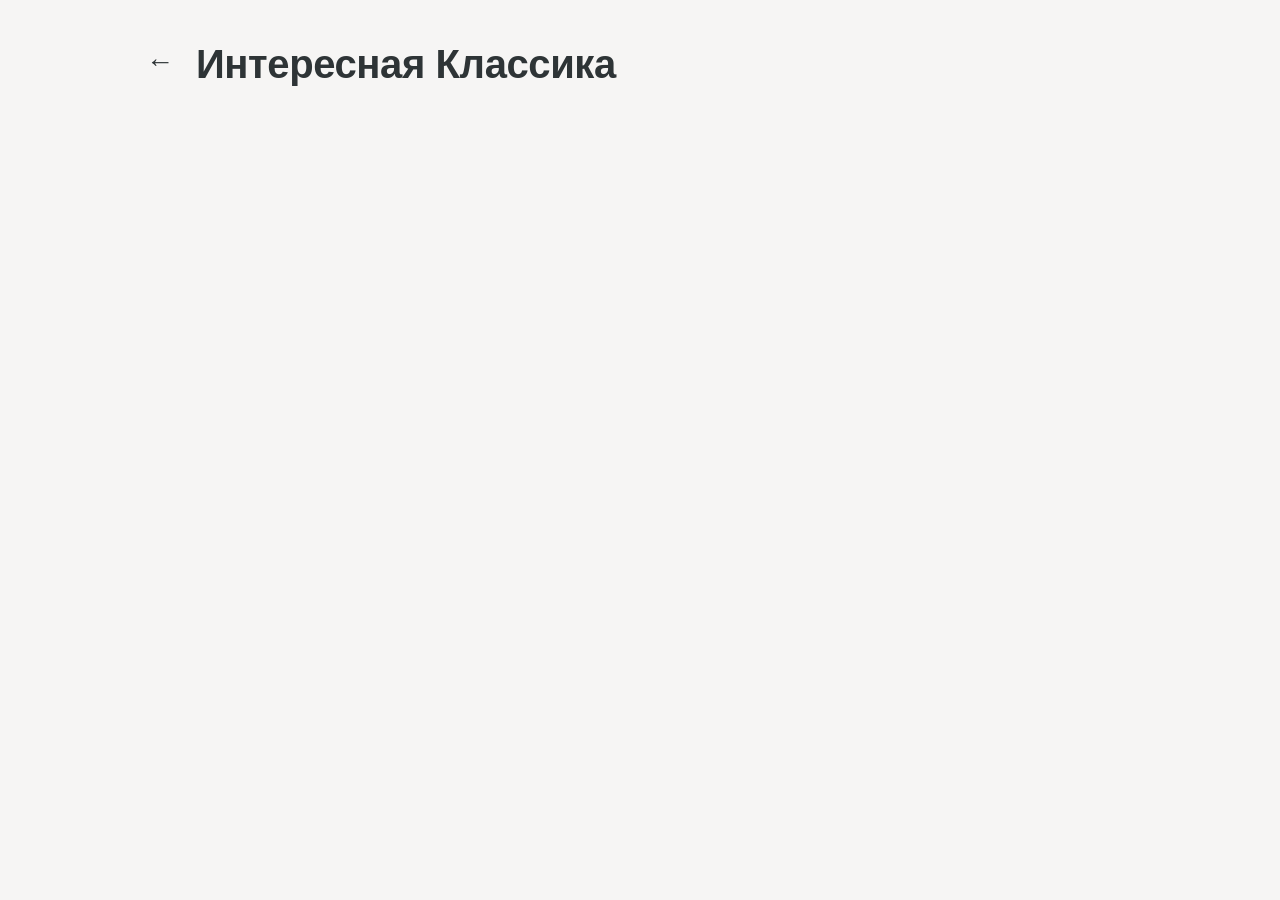
==== comic.html @ e3457ea4 "релиз" ====
<!DOCTYPE html>
<html lang="ru">
<head>
    <meta charset="UTF-8">
    <meta name="viewport" content="width=device-width, initial-scale=1.0">
    <title>Комикс</title>
    <link rel="stylesheet" href="styles.css">
</head>
<body>
    <header>
        <a href="index.html" class="back-link" aria-label="На главную"><span>←</span></a>
        <h1 class="project-title">Интересная Классика</h1>
    </header>
    <main id="comic-detail">
        
    </main>
    <script src="script.js"></script>
</body>
</html>
---- styles.css ----
:root {
    --bg-color: #f6f5f4;
    --card-bg: #ffffff;
    --text-primary: #2e3436;
    --text-secondary: #5e5c64;
    --accent-bg: #3584e4;
    --accent-hover: #4990e7;
    --border-radius-card: 18px;
    --border-radius-btn: 40px;
    --shadow: 0 4px 12px rgba(0, 0, 0, 0.05);
    --shadow-hover: 0 12px 24px rgba(0, 0, 0, 0.08);
    --font-sans: 'Inter', 'Roboto', 'Cantarell', 'Helvetica', 'Arial', sans-serif;
}

* {
    margin: 0;
    padding: 0;
    box-sizing: border-box;
}

body {
    background-color: var(--bg-color);
    color: var(--text-primary);
    font-family: var(--font-sans);
    line-height: 1.6;
    padding: 32px 24px;
    min-height: 100vh;
}

header {
    display: flex;
    align-items: center;
    gap: 16px;
    margin-bottom: 48px;
    max-width: 1000px;
    margin-left: auto;
    margin-right: auto;
    width: 100%;
}

.project-title {
    font-size: 40px;
    font-weight: 700;
    color: var(--text-primary);
    letter-spacing: -0.01em;
    margin: 0;
}

.back-link {
    display: inline-flex;
    align-items: center;
    justify-content: center;
    width: 40px;
    height: 40px;
    background: transparent;
    color: var(--text-primary);
    font-size: 28px;
    font-weight: 300;
    text-decoration: none;
    border-radius: 50%;
    transition: background-color 0.2s;
    line-height: 1;
}

.back-link:hover {
    background-color: rgba(0, 0, 0, 0.05);
}

.back-link span {
    display: none; 
}

.back-link::before {
    content: "←"; 
    display: block;
    margin-top: -4px; 
}

.comics-list {
    display: flex;
    flex-direction: column;
    gap: 24px;
    max-width: 1000px;
    margin: 0 auto;
    width: 100%;
}

.comic-item {
    display: flex;
    align-items: flex-start; 
    background: var(--card-bg);
    border-radius: var(--border-radius-card);
    padding: 20px;
    box-shadow: var(--shadow);
    transition: box-shadow 0.25s, transform 0.2s;
    border: 1px solid rgba(0, 0, 0, 0.02);
    width: 100%;
}

.comic-item:hover {
    box-shadow: var(--shadow-hover);
    transform: translateY(-2px);
}

.comic-cover {
    width: 150px;
    height: 200px;
    object-fit: cover;
    border-radius: 12px;
    flex-shrink: 0;
    box-shadow: 0 4px 10px rgba(0, 0, 0, 0.1);
    margin-right: 28px;
}

.comic-info {
    display: flex;
    align-items: center;
    flex: 1;
    height: 100%;
}

.comic-title {
    font-size: 26px;
    font-weight: 600;
    color: var(--text-primary);
    text-decoration: none;
    transition: color 0.1s;
    border-bottom: 2px solid transparent;
    padding-bottom: 4px;
    line-height: 1.3;
}

.comic-title:hover {
    color: var(--accent-bg);
    border-bottom-color: var(--accent-bg);
}

.comic-detail-card {
    background: var(--card-bg);
    border-radius: 24px;
    padding: 40px;
    box-shadow: var(--shadow);
    max-width: 1000px;
    margin: 0 auto;
    border: 1px solid rgba(0, 0, 0, 0.02);
}

.comic-detail-header {
    display: flex;
    gap: 40px;
}

.detail-cover {
    width: 270px;
    height: 380px;
    object-fit: cover;
    border-radius: 16px;
    box-shadow: 0 12px 28px rgba(0, 0, 0, 0.15);
    flex-shrink: 0;
}

.detail-title {
    font-size: 40px;
    font-weight: 700;
    color: var(--text-primary);
    margin-bottom: 24px;
    line-height: 1.2;
}

.detail-description {
    font-size: 18px;
    color: var(--text-secondary);
    margin-bottom: 36px;
    max-width: 600px;
}

.download-btn {
    display: inline-flex;
    align-items: center;
    gap: 10px;
    background: var(--accent-bg);
    color: white;
    padding: 14px 36px;
    font-size: 18px;
    font-weight: 600;
    text-decoration: none;
    border-radius: var(--border-radius-btn);
    transition: background 0.15s, transform 0.1s, box-shadow 0.2s;
    border: none;
    box-shadow: 0 4px 10px rgba(53, 132, 228, 0.3);
}

.download-btn:hover {
    background: var(--accent-hover);
    box-shadow: 0 8px 18px rgba(53, 132, 228, 0.4);
}

.download-btn:active {
    transform: scale(0.97);
}

.download-btn::before {
    font-size: 20px;
}

.comic-text {
    display: flex;
    flex-direction: column;
    align-items: flex-start;
    gap: 6px;
}

.comic-author {
    font-size: 16px;
    color: var(--text-secondary);
    font-weight: 400;
    letter-spacing: 0.02em;
    display: flex;
    align-items: center;
    gap: 4px;
}

.detail-author {
    font-size: 20px;
    color: var(--text-secondary);
    margin-bottom: 20px;
    font-weight: 400;
    display: flex;
    align-items: center;
    gap: 6px;
}

.detail-author::before {
    font-size: 22px;
    opacity: 0.8;
}

.comic-gallery {
    margin-top: 40px;
    border-top: 1px solid rgba(0, 0, 0, 0.1);
    padding-top: 30px;
}

.comic-gallery h3 {
    font-size: 22px;
    font-weight: 600;
    margin-bottom: 20px;
    color: var(--text-primary);
}

.gallery-images {
    display: flex;
    flex-wrap: wrap;
    gap: 20px;
    justify-content: flex-start;
}

.gallery-image {
    width: 300px;
    height: auto;
    border-radius: 12px;
    box-shadow: var(--shadow);
    object-fit: cover;
    transition: transform 0.2s, box-shadow 0.2s;
}

.gallery-image:hover {
    transform: scale(1.02);
    box-shadow: var(--shadow-hover);
}

@media (prefers-color-scheme: dark) {
    :root {
        --bg-color: #242424;
        --card-bg: #3a3a3a;
        --text-primary: #ffffff;
        --text-secondary: #c0c0c0;
        --accent-bg: #3584e4;
        --accent-hover: #4a94e8;
        --shadow: 0 4px 12px rgba(0, 0, 0, 0.3);
        --shadow-hover: 0 12px 24px rgba(0, 0, 0, 0.4);
    }

    .comic-item,
    .comic-detail-card {
        border: 1px solid rgba(255, 255, 255, 0.05);
    }

    .back-link:hover {
        background-color: rgba(255, 255, 255, 0.1);
    }

    .comic-title:hover {
        border-bottom-color: var(--accent-bg);
    }

    .download-btn {
        box-shadow: 0 4px 12px rgba(53, 132, 228, 0.3);
    }
    
    .comic-gallery {
        border-top-color: rgba(255, 255, 255, 0.15);
    }
}
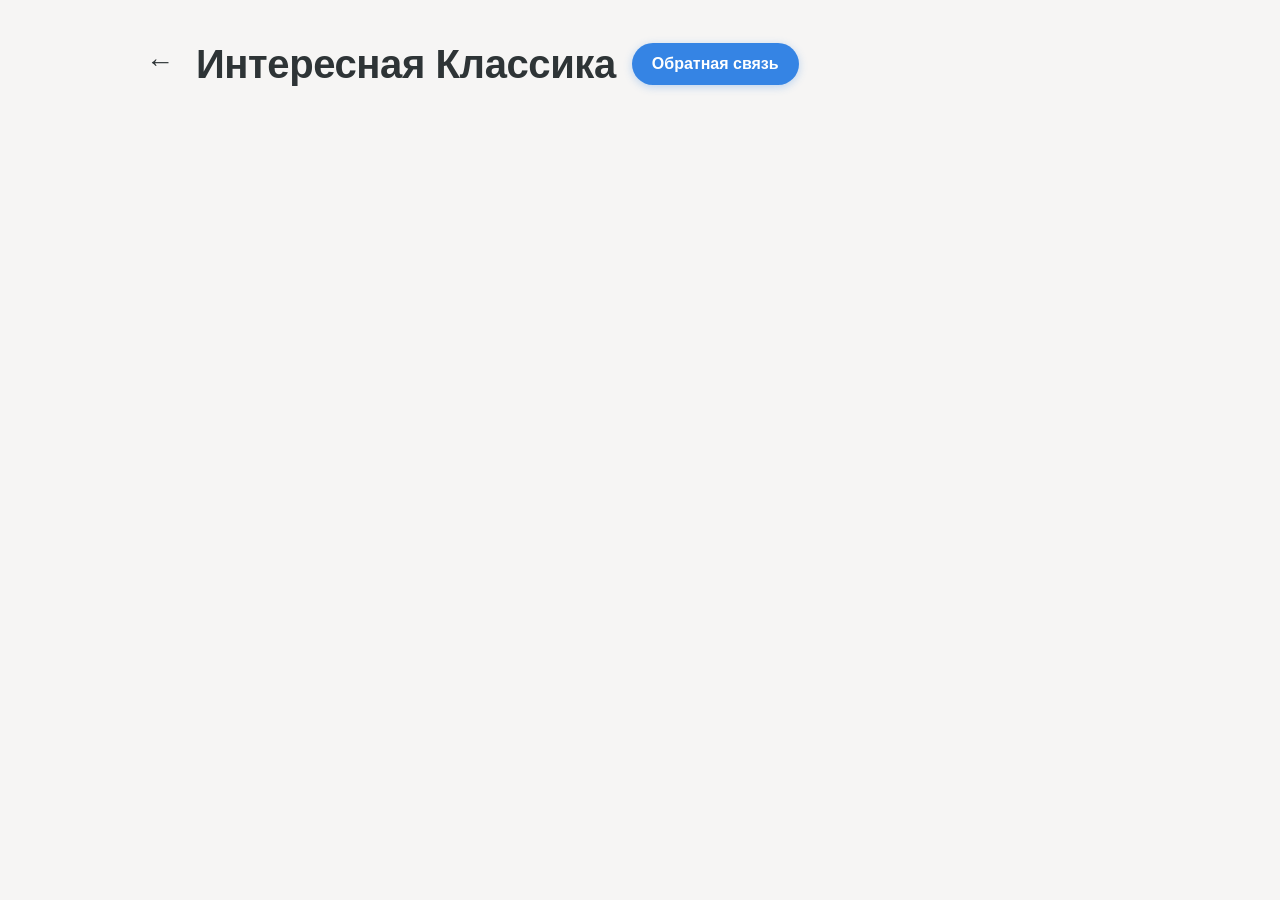
==== commit 55826494: "обратная связь" ====
--- a/comic.html
+++ b/comic.html
@@ -10,10 +10,16 @@
     <header>
         <a href="index.html" class="back-link" aria-label="На главную"><span>←</span></a>
         <h1 class="project-title">Интересная Классика</h1>
+        <a href="https://forms.yandex.ru/u/6a0d2329d046883d7c038b00" class="feedback-btn" target="_blank">Обратная связь</a>
+
     </header>
     <main id="comic-detail">
         
     </main>
+    <div id="lightbox" class="lightbox">
+        <span class="lightbox-close">&times;</span>
+        <img class="lightbox-image" id="lightbox-img" src="" alt="Полноэкранный вид">
+    </div>
     <script src="script.js"></script>
 </body>
 </html>
--- a/styles.css
+++ b/styles.css
@@ -159,16 +159,25 @@
     flex-shrink: 0;
 }
 
+.title-download {
+    display: flex;
+    align-items: center;
+    justify-content: space-between;
+    gap: 20px;
+    flex-wrap: wrap;
+    margin-bottom: 24px;
+}
+
 .detail-title {
     font-size: 40px;
     font-weight: 700;
     color: var(--text-primary);
-    margin-bottom: 24px;
+    margin-bottom: 0;
     line-height: 1.2;
 }
 
 .detail-description {
-    font-size: 18px;
+    font-size: 20px;
     color: var(--text-secondary);
     margin-bottom: 36px;
     max-width: 600px;
@@ -199,10 +208,6 @@
     transform: scale(0.97);
 }
 
-.download-btn::before {
-    font-size: 20px;
-}
-
 .comic-text {
     display: flex;
     flex-direction: column;
@@ -220,7 +225,7 @@
     gap: 4px;
 }
 
-.detail-author {
+.details {
     font-size: 20px;
     color: var(--text-secondary);
     margin-bottom: 20px;
@@ -230,11 +235,6 @@
     gap: 6px;
 }
 
-.detail-author::before {
-    font-size: 22px;
-    opacity: 0.8;
-}
-
 .comic-gallery {
     margin-top: 40px;
     border-top: 1px solid rgba(0, 0, 0, 0.1);
@@ -256,7 +256,7 @@
 }
 
 .gallery-image {
-    width: 300px;
+    width: 290px;
     height: auto;
     border-radius: 12px;
     box-shadow: var(--shadow);
@@ -301,4 +301,144 @@
     .comic-gallery {
         border-top-color: rgba(255, 255, 255, 0.15);
     }
+}
+
+@media (max-width: 800px) {
+    body {
+        padding: 24px 16px;
+    }
+
+    .comic-item {
+        flex-direction: column;
+        align-items: flex-start;
+        padding: 24px;
+    }
+
+    .comic-cover {
+        width: 100%;
+        height: auto;
+        aspect-ratio: 11 / 8;
+        margin-right: 0;
+        margin-bottom: 20px;
+    }
+
+    .comic-info {
+        width: 100%;
+    }
+
+    .comic-title {
+        font-size: 28px;
+    }
+
+    .comic-detail-header {
+        flex-direction: column;
+        align-items: center;
+        text-align: center;
+    }
+
+    .detail-cover {
+        width: 100%;
+        max-width: 300px;
+        height: auto;
+        aspect-ratio: 11 / 8 ;
+    }
+
+    .detail-title {
+        font-size: 32px;
+        text-align: left;
+    }
+
+    .detail-description {
+        font-size: 20px;
+    }
+
+    .download-btn {
+        width: 100%;
+        justify-content: center;
+    }
+
+    .detail-description,
+    .details {
+        text-align: left;
+        width: 100%;
+    }
+
+    .back-link {
+        display: none;
+    }
+
+    .lightbox-close {
+        top: 15px;
+        right: 20px;
+        font-size: 48px;
+    }    
+
+    .feedback-btn {
+        padding: 6px 16px;
+        font-size: 14px;
+        white-space: nowrap;
+    }
+}
+
+.lightbox {
+    display: none;
+    position: fixed;
+    z-index: 1000;
+    left: 0;
+    top: 0;
+    width: 100%;
+    height: 100%;
+    background-color: rgba(0, 0, 0, 0.9);
+    cursor: pointer;
+    align-items: center;
+    justify-content: center;
+}
+
+.lightbox-image {
+    max-width: 90%;
+    max-height: 90%;
+    object-fit: contain;
+    border-radius: 8px;
+    box-shadow: 0 0 30px rgba(0, 0, 0, 0.5);
+}
+
+.lightbox-close {
+    position: absolute;
+    top: 20px;
+    right: 30px;
+    color: #fff;
+    font-size: 40px;
+    font-weight: bold;
+    cursor: pointer;
+    transition: color 0.2s;
+    z-index: 1001;
+}
+
+.lightbox-close:hover {
+    color: #ccc;
+}
+
+.feedback-btn {
+    display: inline-flex;
+    align-items: center;
+    gap: 8px;
+    background: var(--accent-bg);
+    color: white;
+    padding: 8px 20px;
+    font-size: 16px;
+    font-weight: 600;
+    text-decoration: none;
+    border-radius: 40px;
+    transition: background 0.15s, transform 0.1s, box-shadow 0.2s;
+    box-shadow: 0 2px 8px rgba(53, 132, 228, 0.3);
+    white-space: nowrap;
+}
+
+.feedback-btn:hover {
+    background: var(--accent-hover);
+    box-shadow: 0 4px 12px rgba(53, 132, 228, 0.4);
+}
+
+.feedback-btn:active {
+    transform: scale(0.97);
 }
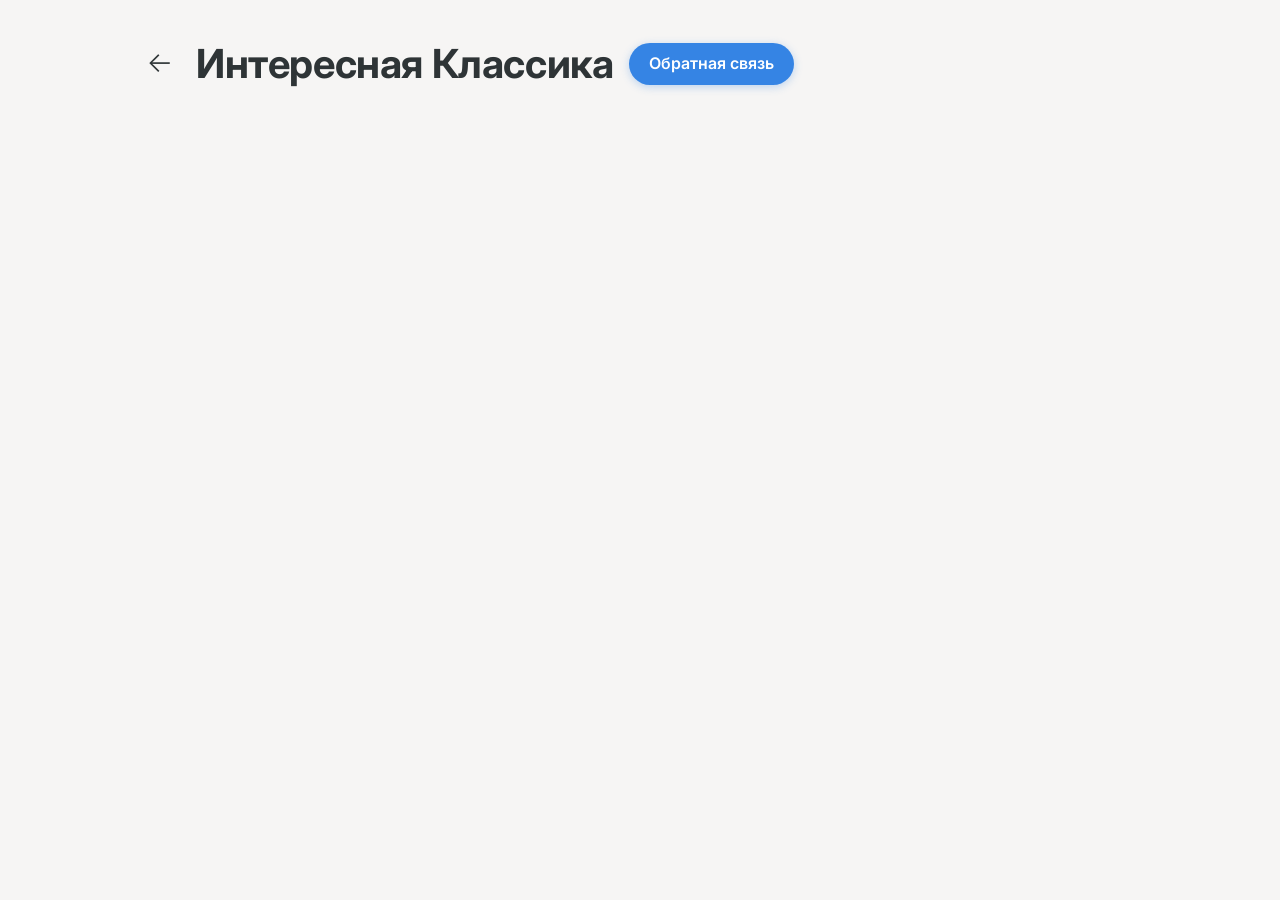
==== commit 1ea33dc8: "фикс шрифта" ====
--- a/comic.html
+++ b/comic.html
@@ -5,13 +5,15 @@
     <meta name="viewport" content="width=device-width, initial-scale=1.0">
     <title>Комикс</title>
     <link rel="stylesheet" href="styles.css">
+    <link rel="preconnect" href="https://fonts.googleapis.com">
+    <link rel="preconnect" href="https://fonts.gstatic.com" crossorigin>
+    <link href="https://fonts.googleapis.com/css2?family=Inter:wght@400;500;600;700&display=swap" rel="stylesheet">
 </head>
 <body>
     <header>
         <a href="index.html" class="back-link" aria-label="На главную"><span>←</span></a>
         <h1 class="project-title">Интересная Классика</h1>
         <a href="https://forms.yandex.ru/u/6a0d2329d046883d7c038b00" class="feedback-btn" target="_blank">Обратная связь</a>
-
     </header>
     <main id="comic-detail">
         
--- a/styles.css
+++ b/styles.css
@@ -308,6 +308,10 @@
         padding: 24px 16px;
     }
 
+    header {
+        flex-wrap: wrap;
+    }
+
     .comic-item {
         flex-direction: column;
         align-items: flex-start;
@@ -372,12 +376,6 @@
         right: 20px;
         font-size: 48px;
     }    
-
-    .feedback-btn {
-        padding: 6px 16px;
-        font-size: 14px;
-        white-space: nowrap;
-    }
 }
 
 .lightbox {
